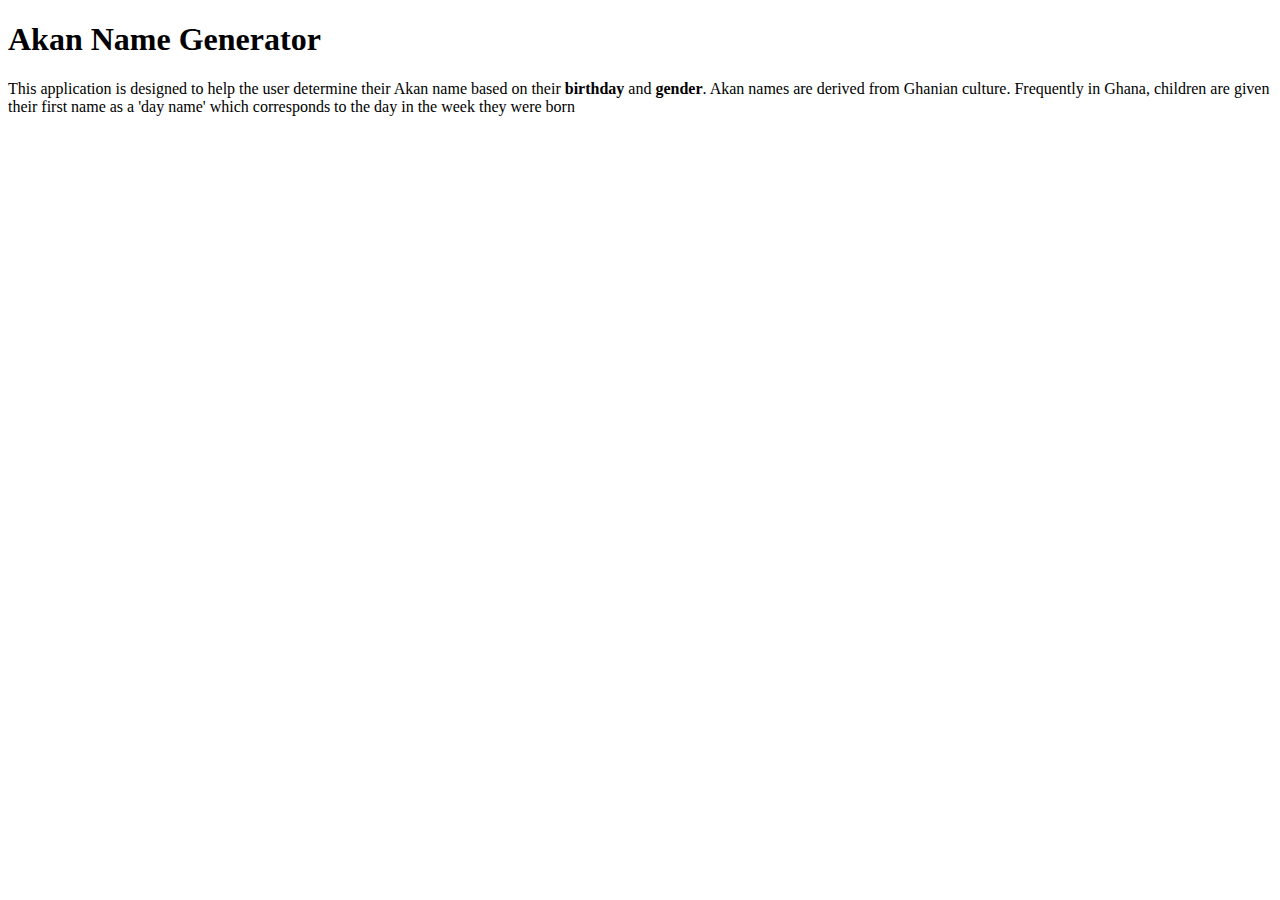
==== html/index.html @ 54656b32 "added title and description paragraph in html" ====
<!DOCTYPE html>
<html>
    <head>
        <title>Akan Name Generator</title>
    </head>
    <body>
     <h1>Akan Name Generator</h1>
     <p>
         This application is designed to help the user determine their Akan name based
         on their <b>birthday</b> and <b>gender</b>. 
         Akan names are derived from Ghanian culture. Frequently in Ghana, 
         children are given their first name as a 'day name' which corresponds to the day in the week they were born
     </p>

    </body>
</html>
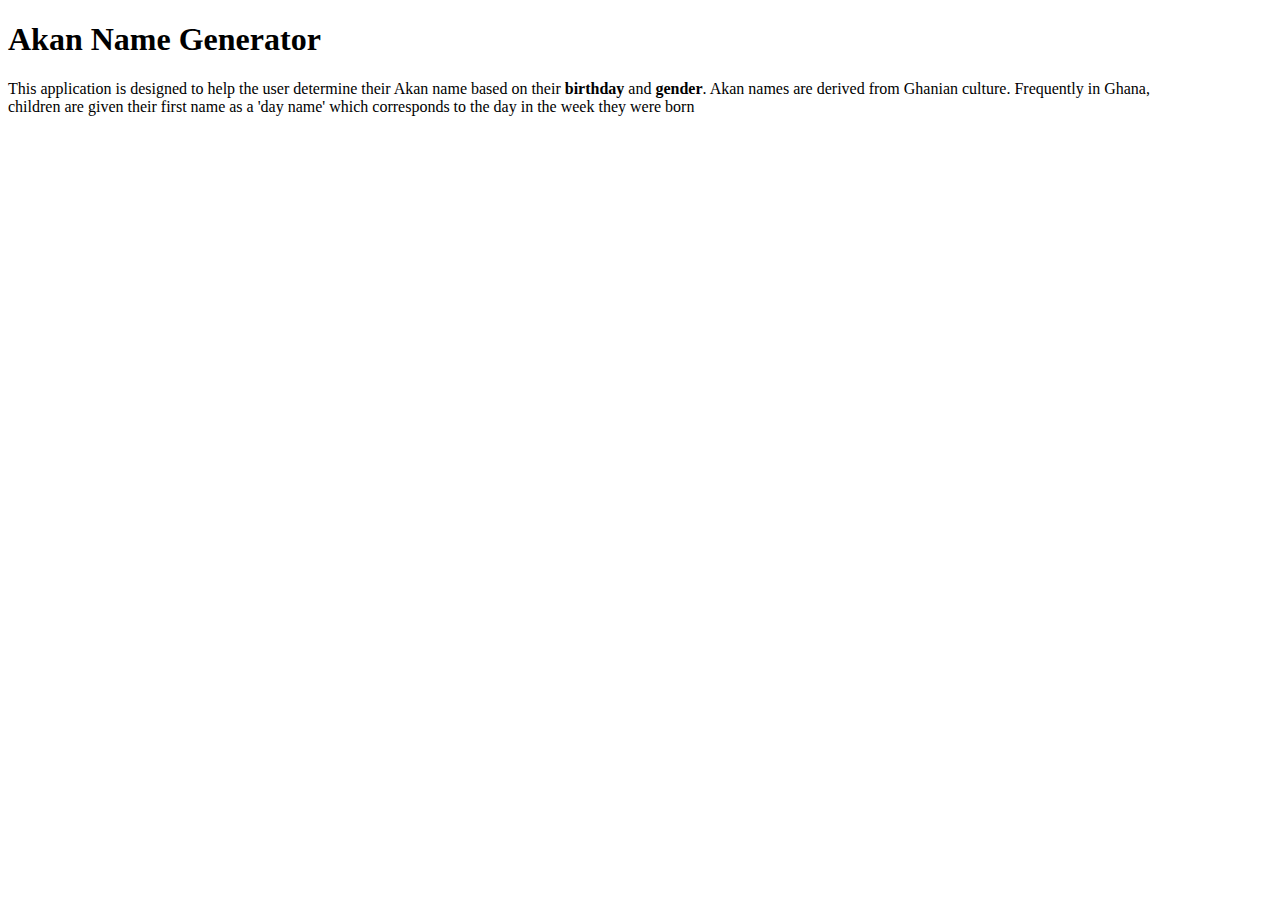
==== commit b3c77296: "added form tags in html>" ====
--- a/html/index.html
+++ b/html/index.html
@@ -2,15 +2,21 @@
 <html>
     <head>
         <title>Akan Name Generator</title>
+        <link rel="stylesheet" type="text/css" href="/css/styles.css">
     </head>
     <body>
-     <h1>Akan Name Generator</h1>
-     <p>
-         This application is designed to help the user determine their Akan name based
-         on their <b>birthday</b> and <b>gender</b>. 
-         Akan names are derived from Ghanian culture. Frequently in Ghana, 
-         children are given their first name as a 'day name' which corresponds to the day in the week they were born
-     </p>
+      <div class="description">
+        <h1>Akan Name Generator</h1>
+        <p>
+            This application is designed to help the user determine their Akan name based
+            on their <b>birthday</b> and <b>gender</b>. 
+            Akan names are derived from Ghanian culture. Frequently in Ghana,<br>
+            children are given their first name as a 'day name' which corresponds to the day in the week they were born
+        </p>
 
+      </div>
+      <form>
+          
+      </form>
     </body>
 </html>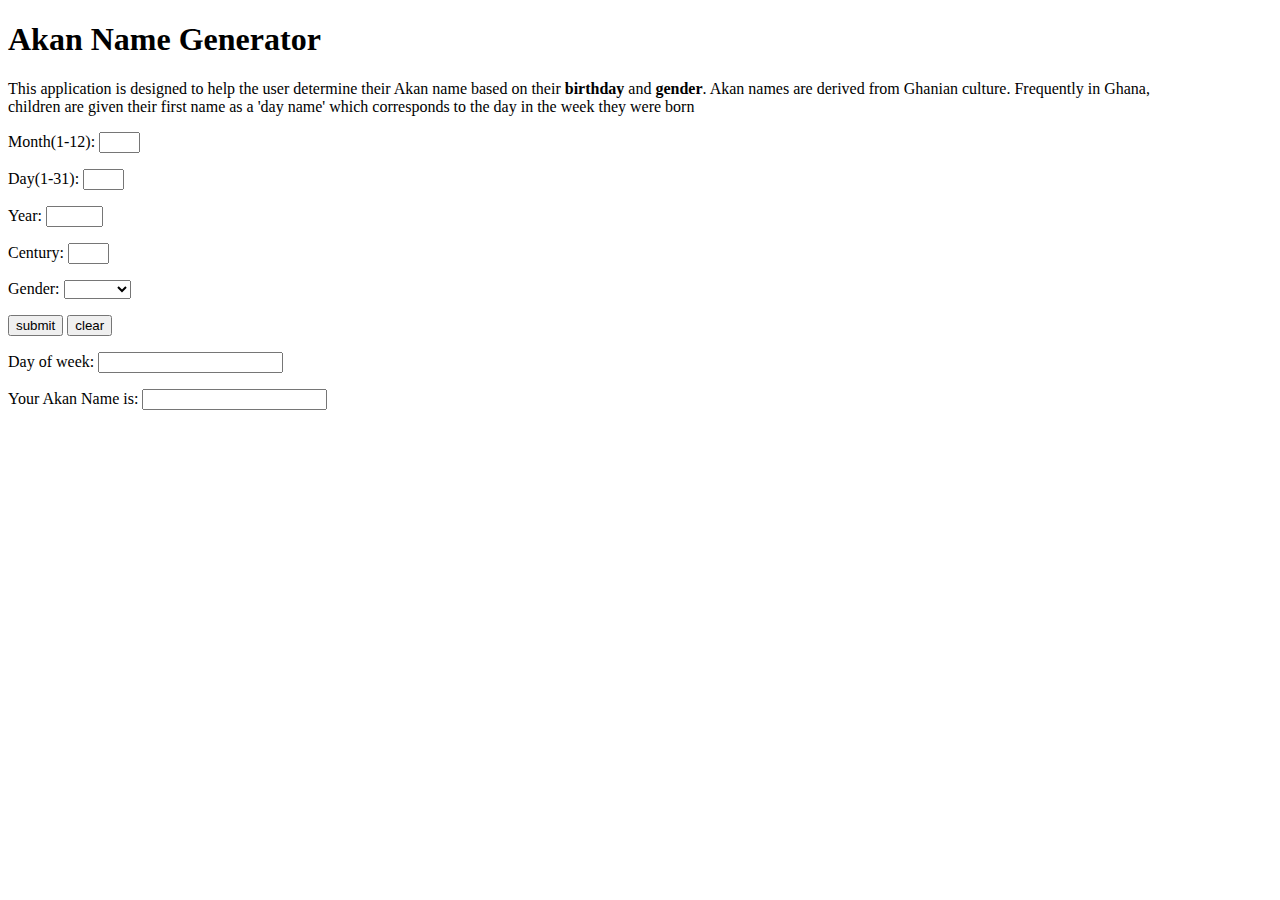
==== commit e49606c9: "added javascript link to html" ====
--- a/html/index.html
+++ b/html/index.html
@@ -16,7 +16,21 @@
 
       </div>
       <form>
-          
+        <p>Month(1-12): <input TYPE="text" NAME="month" SIZE="2"></p>
+        <p>Day(1-31): <input TYPE="text" NAME="day" SIZE="2"></p>
+        <p>Year: <input TYPE="text" NAME="year" SIZE="4"></p>
+        <p>Century: <input type="text" name="century" size="2"></p>
+        <span>Gender: </span><select name="gender" id="gender">
+          <option value=""> </option>
+          <option value="Female">Female</option>
+          <option value="Male">Male</option>
+        </select>
+        <p><input type="button" value="submit" onclick="compute(this.form)">
+          <input type="reset" value="clear"> </p>
+        <p>Day of week: <input type="text" name="result1"> </p>
+        <p>
+          Your Akan Name is: <input type="text" name="result2"> </p>
       </form>
+      <script src="/js/scripts.js"></script>
     </body>
 </html>